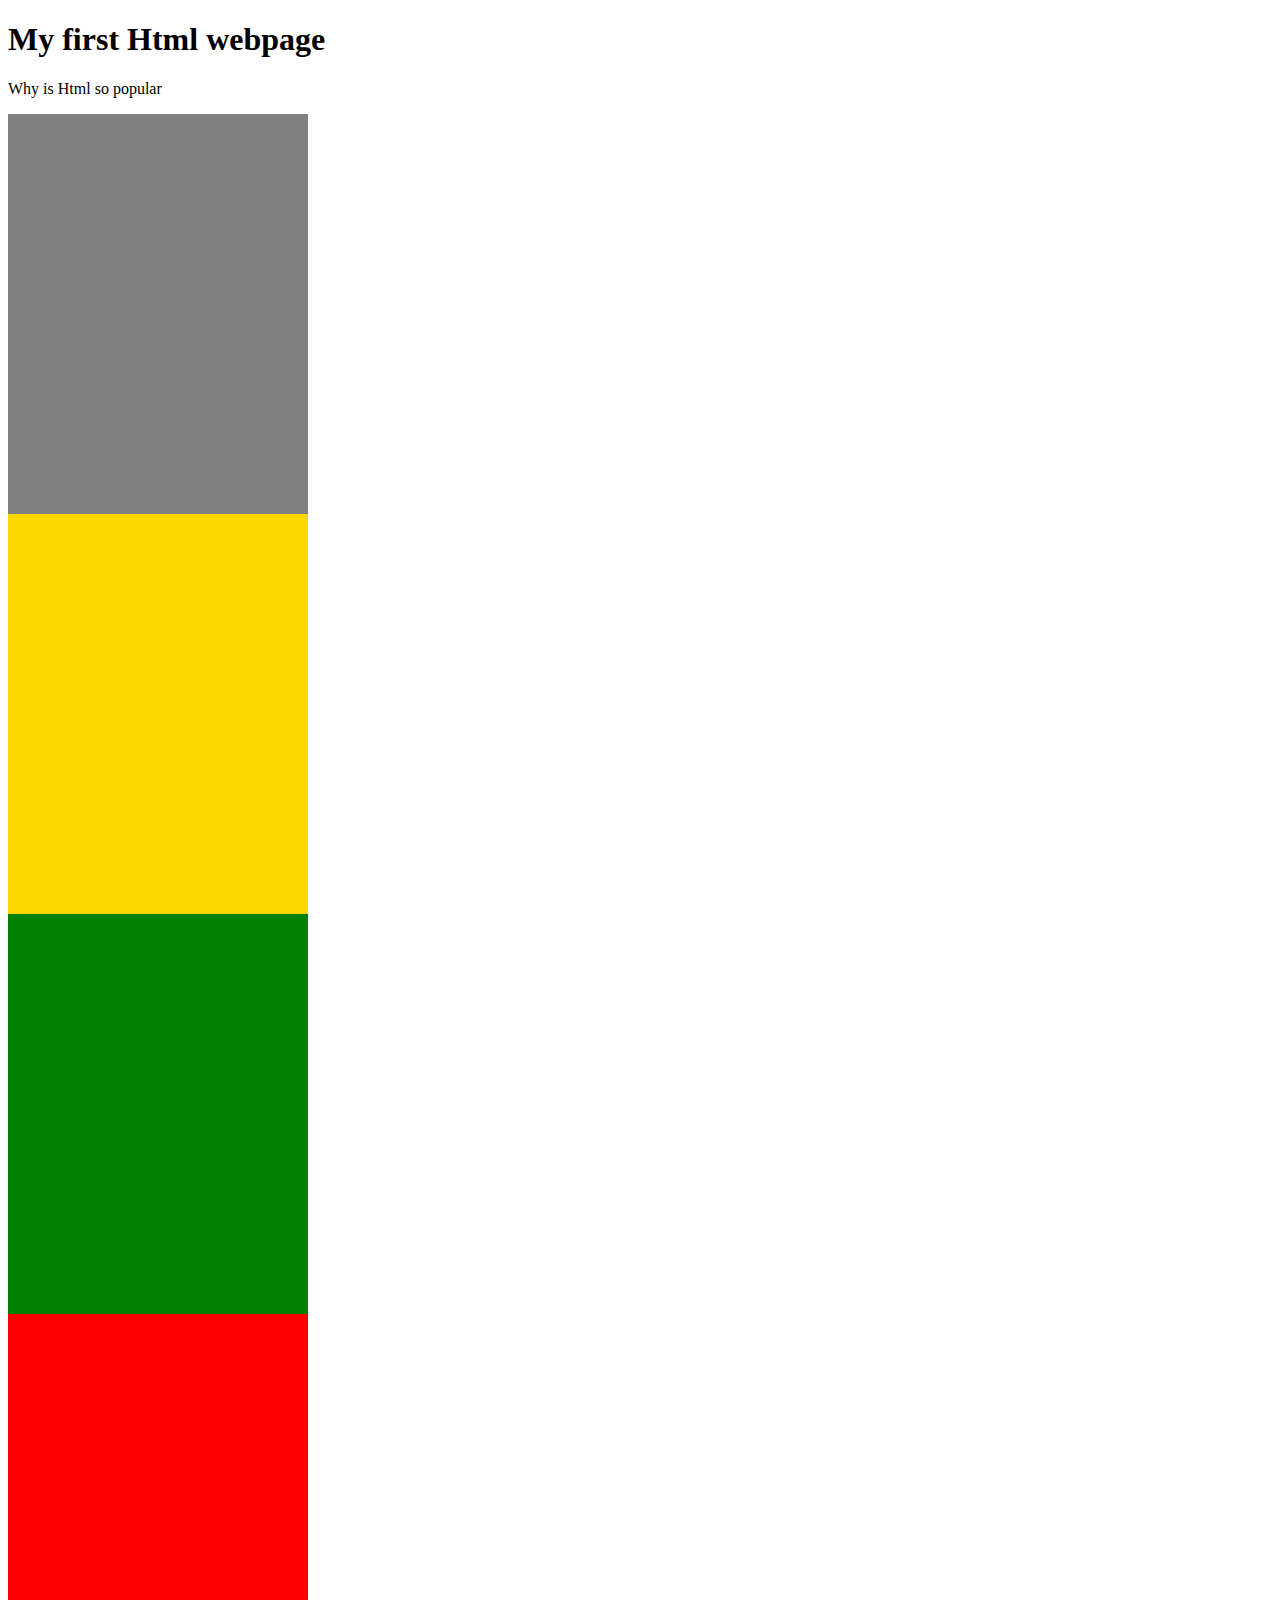
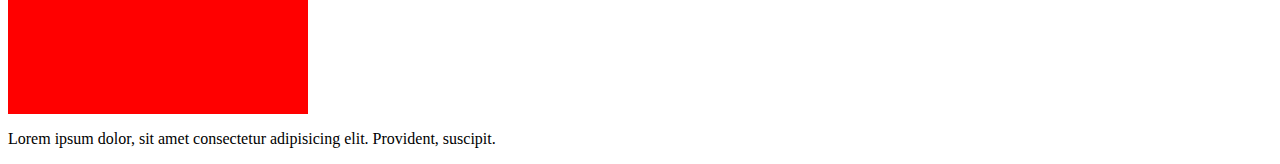
==== index.html @ 497e54e0 "Merge branch 'main' of https://github.com/mhadamji/harsha-html" ====
<!DOCTYPE html>
<html lang="en">
  <head>
    <meta charset="UTF-8" />
    <meta http-equiv="X-UA-Compatible" content="IE=edge" />
    <meta name="viewport" content="width=device-width, initial-scale=1.0" />
    <title>Document</title>
    <style>
      .box1 {
        background-color: grey;
      }
      .box2 {
        background-color: gold;
      }
      .box3 {
        background-color: green;
      }
      .box4{
        background-color:red;
      }
      .box {
        width: 300px;
        height: 400px;
      }
    </style>
  </head>
  <body>
    <h1>My first Html webpage</h1>
    <p>Why is Html so popular</p>
    <div>
      <div class="box box1"></div>
      <div class="box box2"></div>
      <div class="box box3"></div>
      <div class="box box4"></div>
    </div>
    <p>
      Lorem ipsum dolor, sit amet consectetur adipisicing elit. Provident,
      suscipit.
    </p>
  </body>
</html>
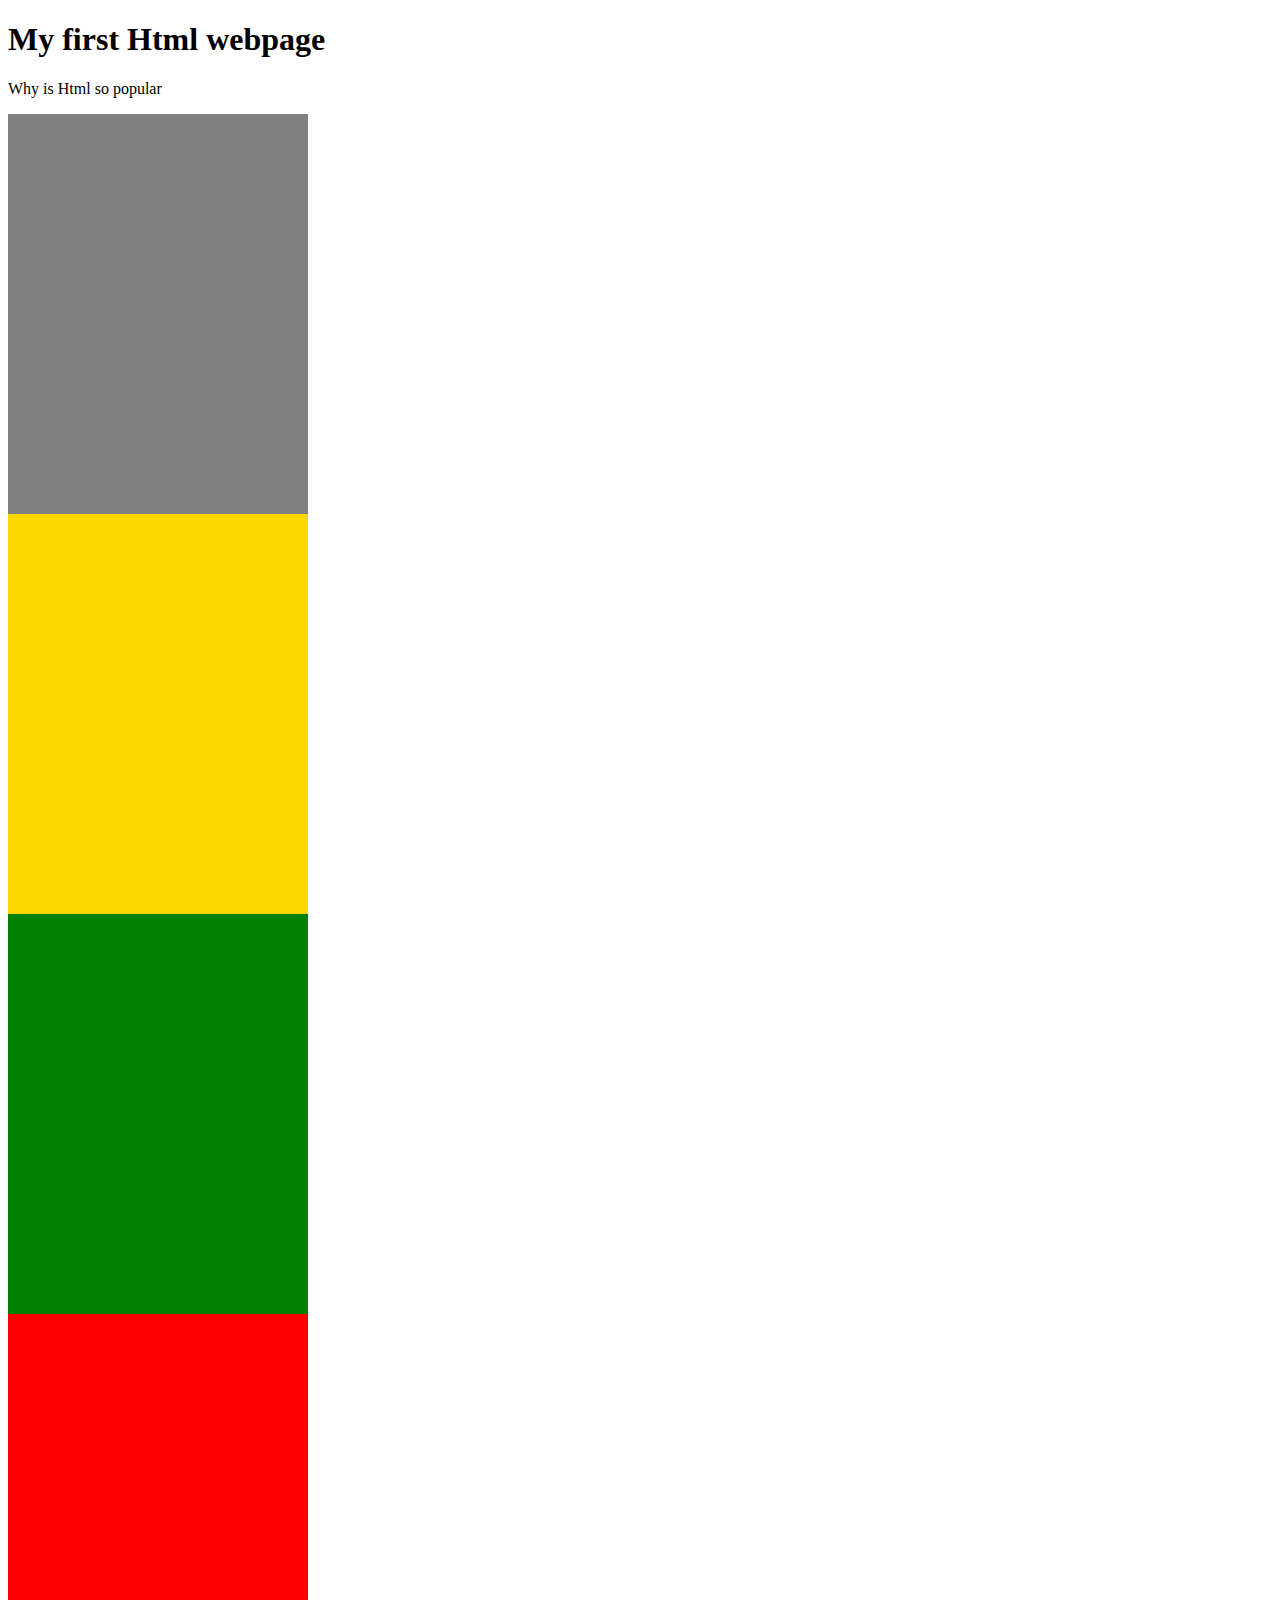
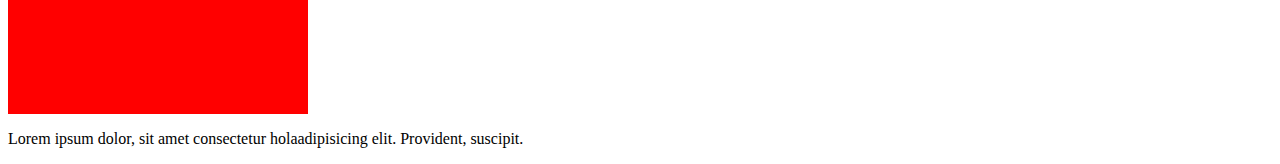
==== commit 615feeac: "Update index.html" ====
--- a/index.html
+++ b/index.html
@@ -34,7 +34,7 @@
       <div class="box box4"></div>
     </div>
     <p>
-      Lorem ipsum dolor, sit amet consectetur adipisicing elit. Provident,
+      Lorem ipsum dolor, sit amet consectetur <span>hola</span>adipisicing elit. Provident,
       suscipit.
     </p>
   </body>
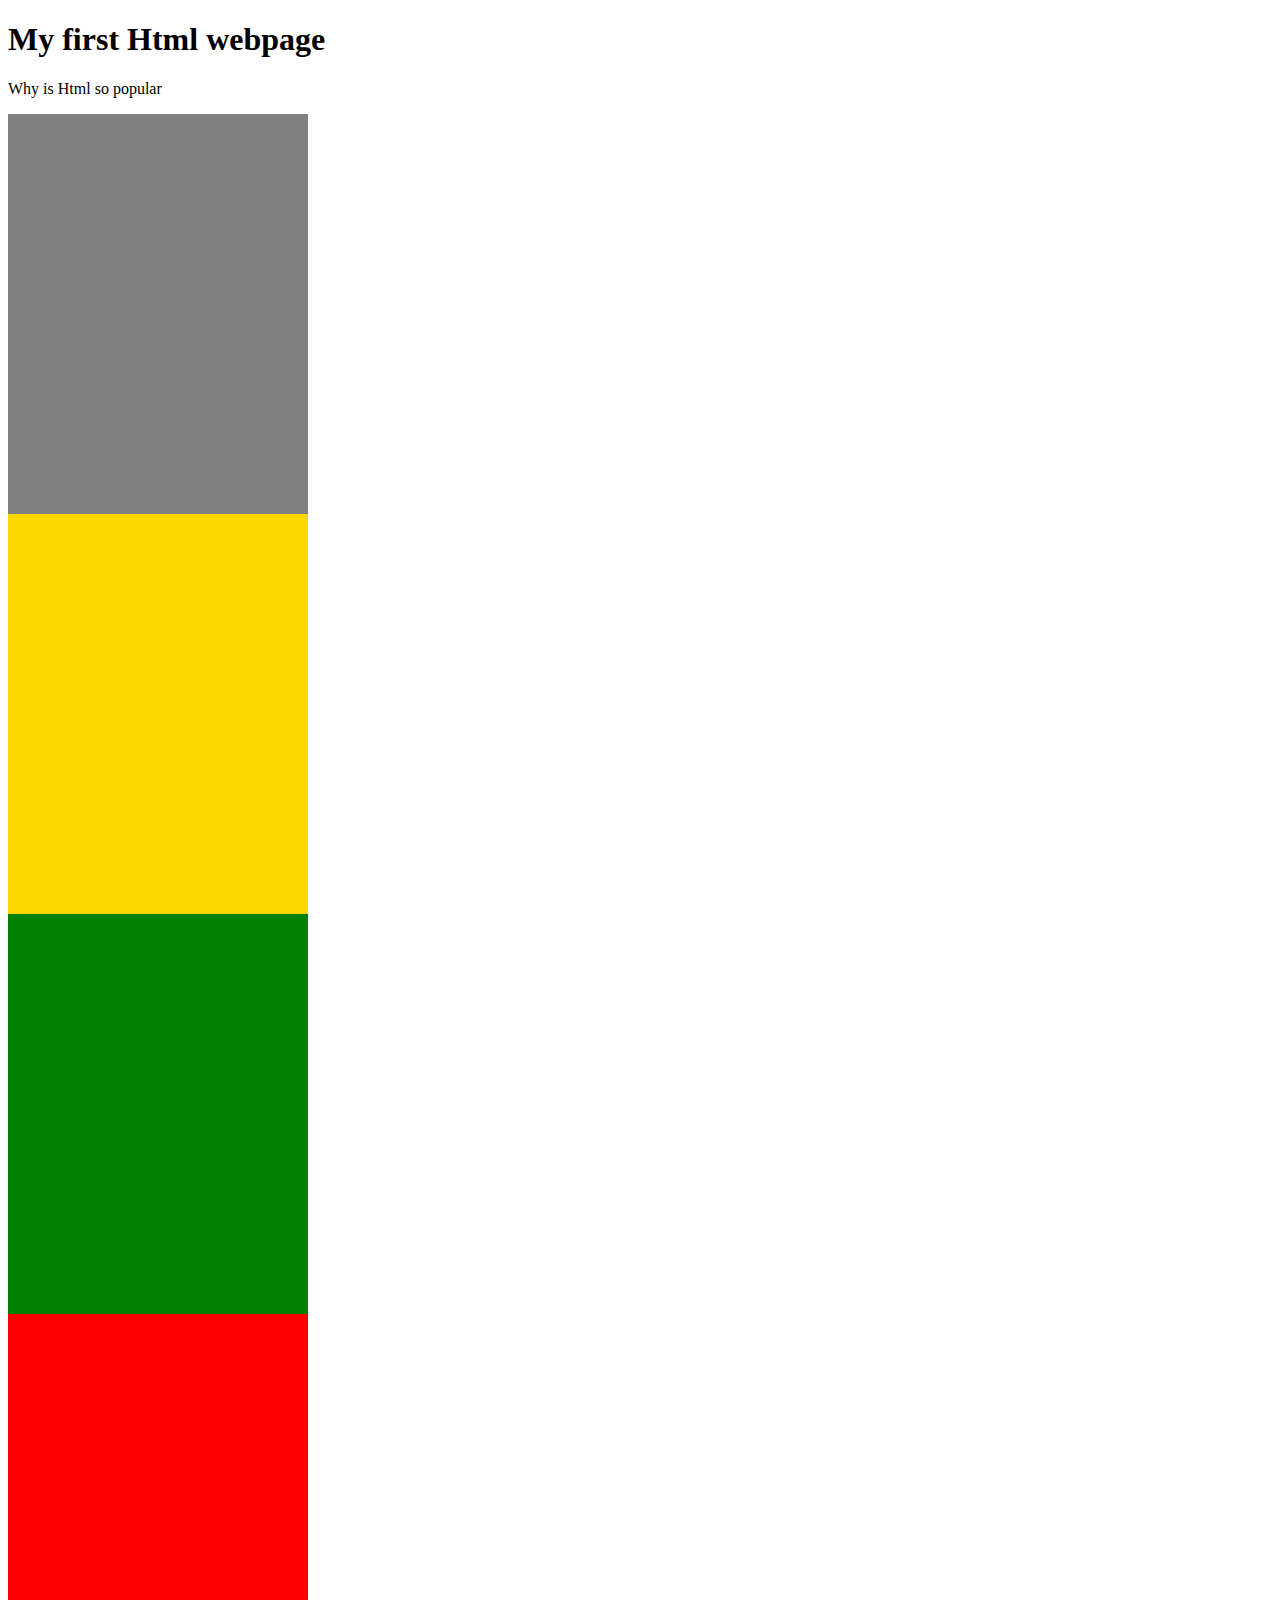
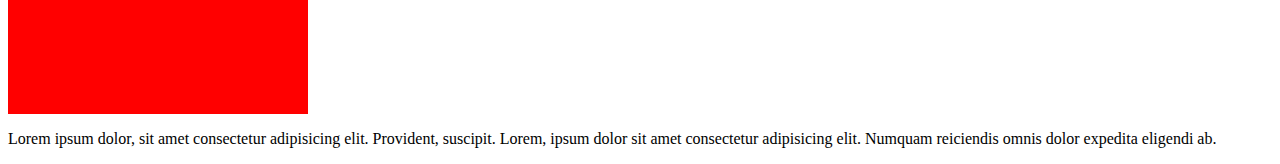
==== commit 90f07322: "more lorem" ====
--- a/index.html
+++ b/index.html
@@ -15,8 +15,8 @@
       .box3 {
         background-color: green;
       }
-      .box4{
-        background-color:red;
+      .box4 {
+        background-color: red;
       }
       .box {
         width: 300px;
@@ -34,8 +34,9 @@
       <div class="box box4"></div>
     </div>
     <p>
-      Lorem ipsum dolor, sit amet consectetur <span>hola</span>adipisicing elit. Provident,
-      suscipit.
+      Lorem ipsum dolor, sit amet consectetur adipisicing elit. Provident,
+      suscipit. Lorem, ipsum dolor sit amet consectetur adipisicing elit.
+      Numquam reiciendis omnis dolor expedita eligendi ab.
     </p>
   </body>
 </html>
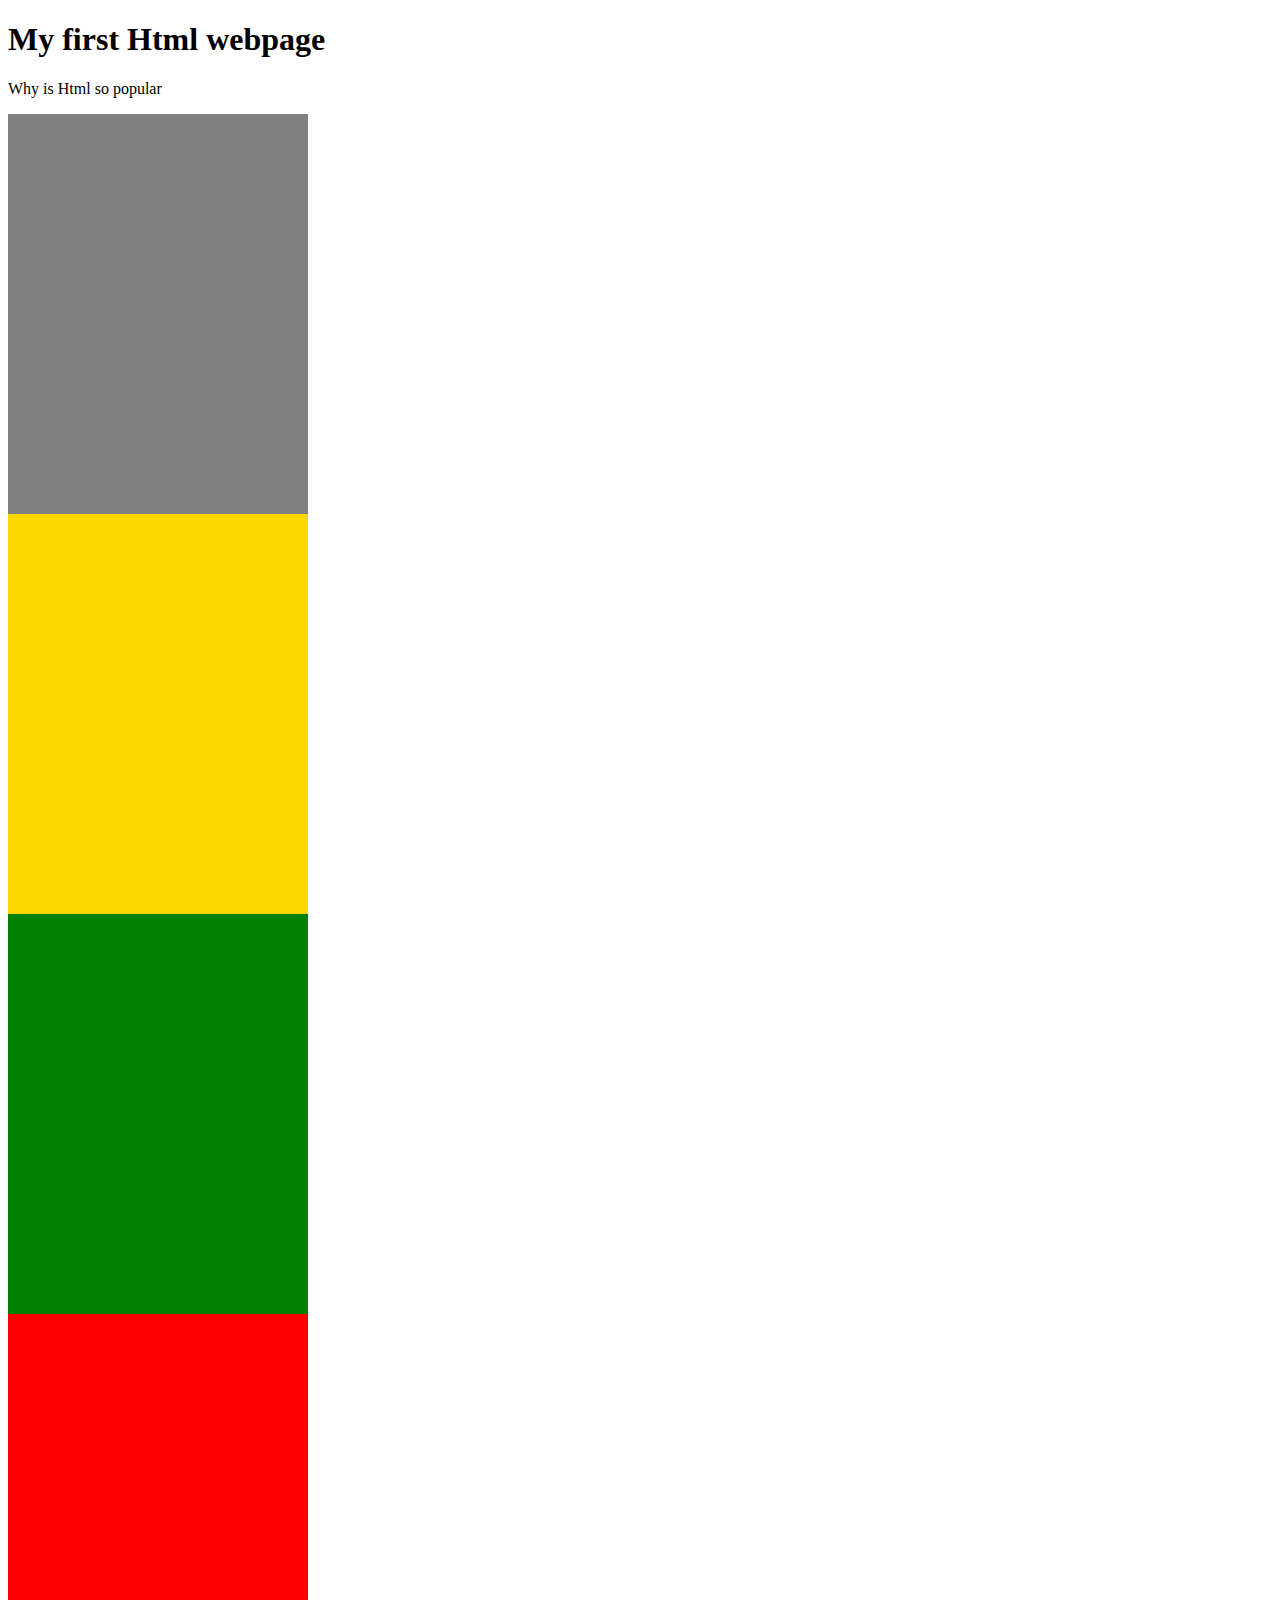
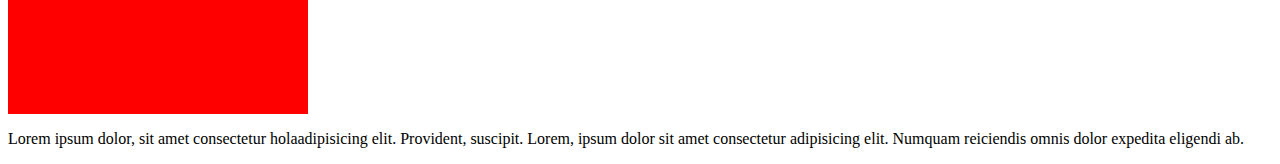
==== commit 5dfe5179: "Merge branch 'main' of https://github.com/mhadamji/harsha-html" ====
--- a/index.html
+++ b/index.html
@@ -34,9 +34,9 @@
       <div class="box box4"></div>
     </div>
     <p>
-      Lorem ipsum dolor, sit amet consectetur adipisicing elit. Provident,
-      suscipit. Lorem, ipsum dolor sit amet consectetur adipisicing elit.
-      Numquam reiciendis omnis dolor expedita eligendi ab.
+      Lorem ipsum dolor, sit amet consectetur <span>hola</span>adipisicing elit.
+      Provident, suscipit. Lorem, ipsum dolor sit amet consectetur adipisicing
+      elit. Numquam reiciendis omnis dolor expedita eligendi ab.
     </p>
   </body>
 </html>
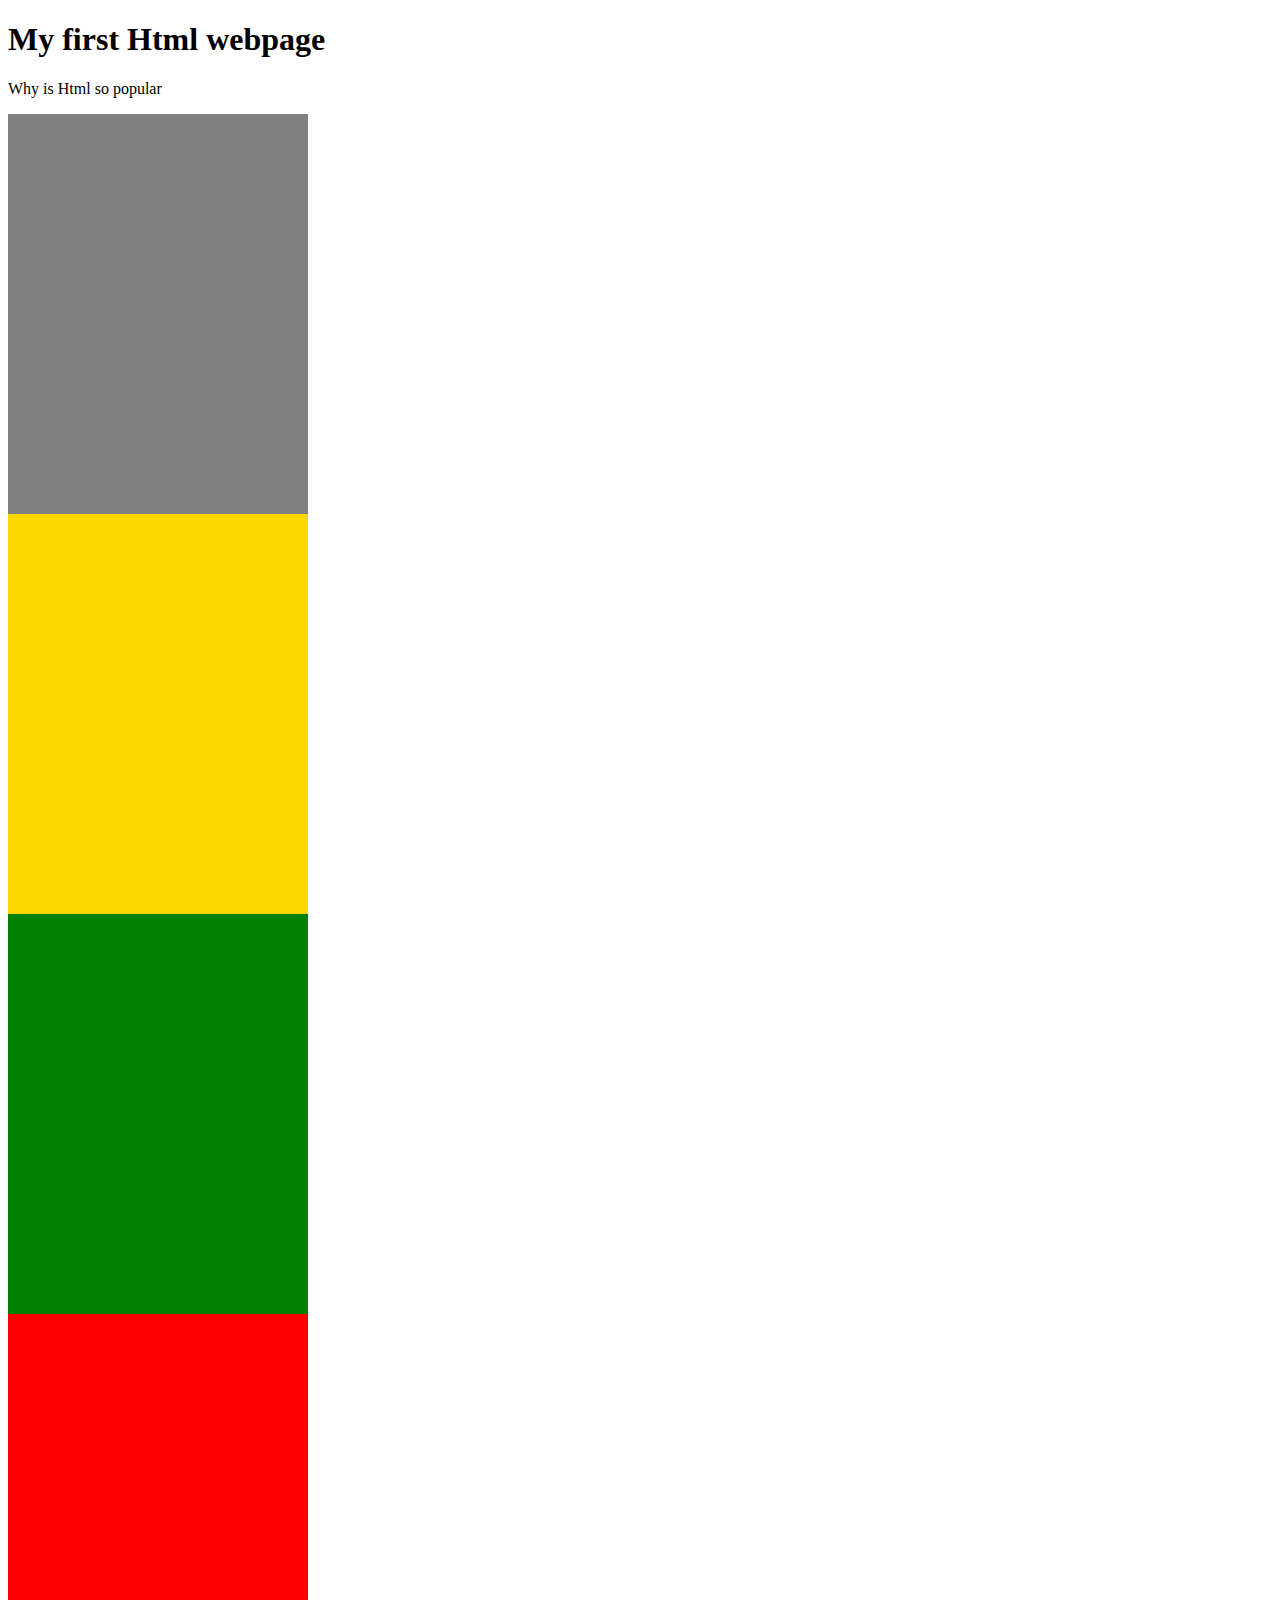
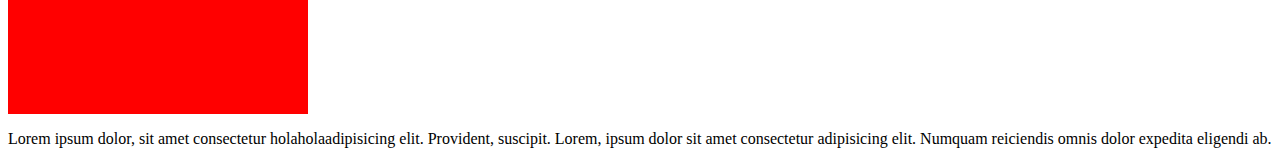
==== commit b99621ce: "holahola" ====
--- a/index.html
+++ b/index.html
@@ -34,9 +34,9 @@
       <div class="box box4"></div>
     </div>
     <p>
-      Lorem ipsum dolor, sit amet consectetur <span>hola</span>adipisicing elit.
-      Provident, suscipit. Lorem, ipsum dolor sit amet consectetur adipisicing
-      elit. Numquam reiciendis omnis dolor expedita eligendi ab.
+      Lorem ipsum dolor, sit amet consectetur <span>holahola</span>adipisicing
+      elit. Provident, suscipit. Lorem, ipsum dolor sit amet consectetur
+      adipisicing elit. Numquam reiciendis omnis dolor expedita eligendi ab.
     </p>
   </body>
 </html>
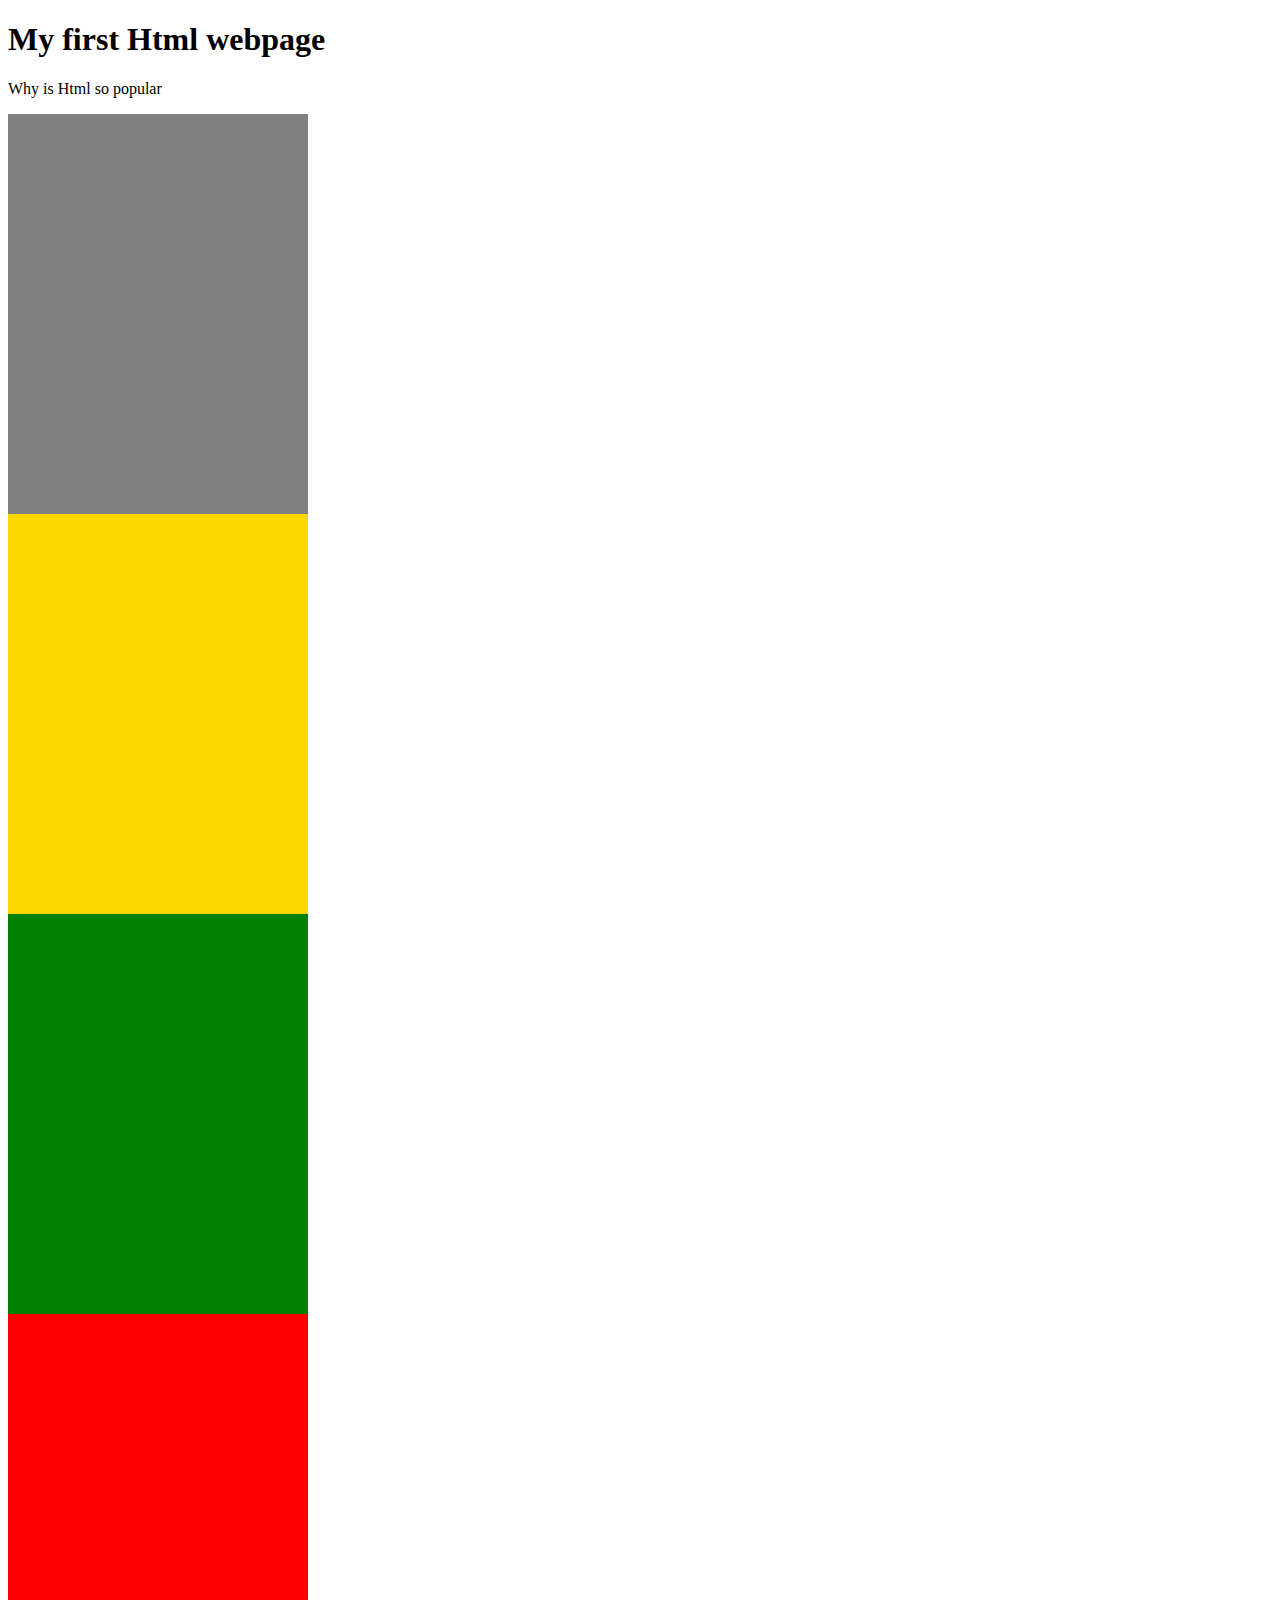
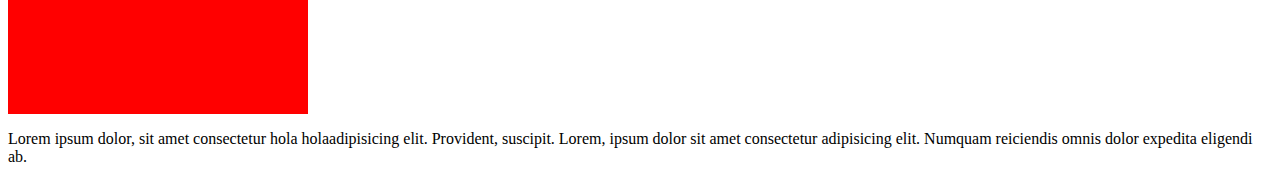
==== commit c20a528b: "forgot to add a space" ====
--- a/index.html
+++ b/index.html
@@ -34,7 +34,7 @@
       <div class="box box4"></div>
     </div>
     <p>
-      Lorem ipsum dolor, sit amet consectetur <span>holahola</span>adipisicing
+      Lorem ipsum dolor, sit amet consectetur <span>hola hola</span>adipisicing
       elit. Provident, suscipit. Lorem, ipsum dolor sit amet consectetur
       adipisicing elit. Numquam reiciendis omnis dolor expedita eligendi ab.
     </p>
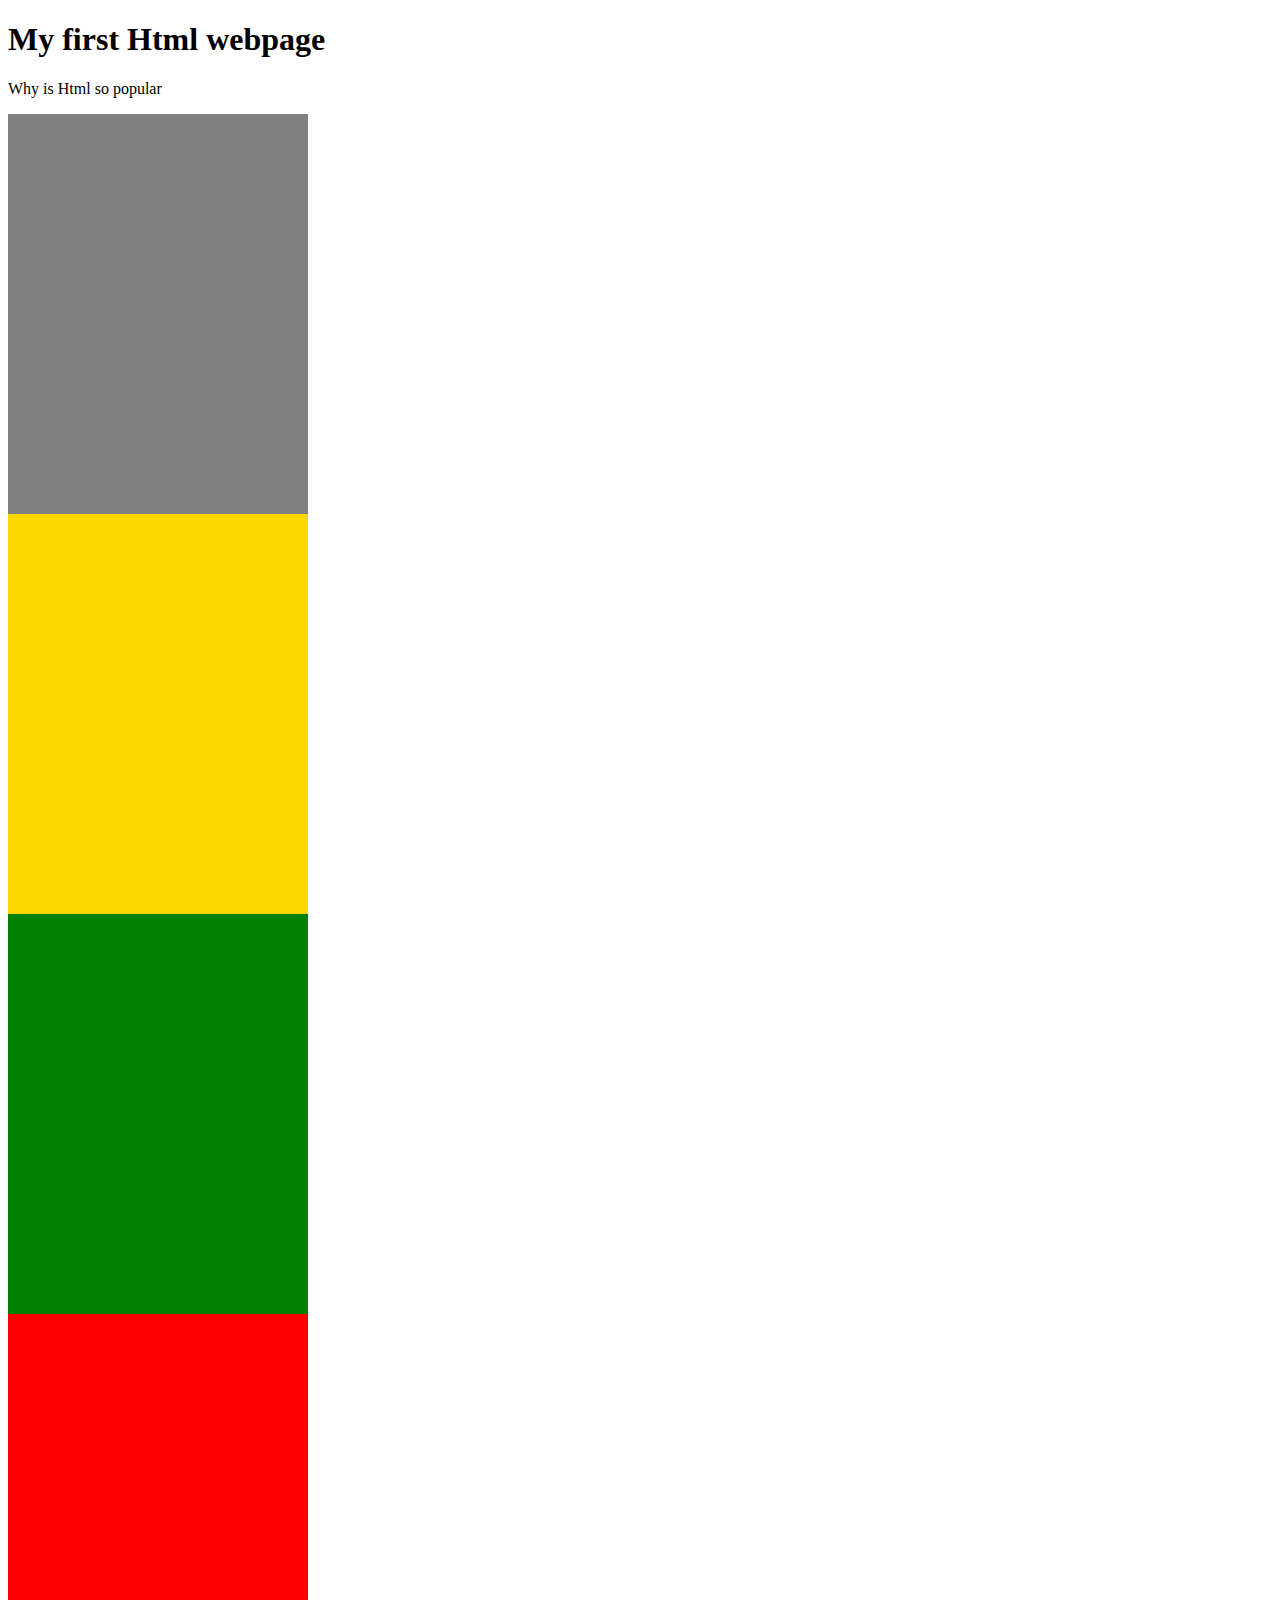
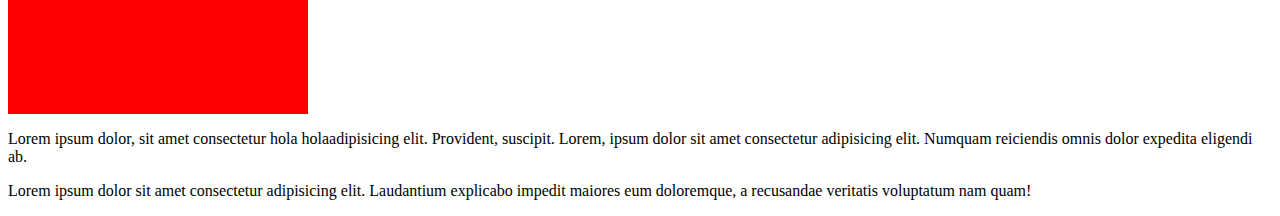
==== commit 677da4e1: "more lorem" ====
--- a/index.html
+++ b/index.html
@@ -38,5 +38,10 @@
       elit. Provident, suscipit. Lorem, ipsum dolor sit amet consectetur
       adipisicing elit. Numquam reiciendis omnis dolor expedita eligendi ab.
     </p>
+    <p>
+      Lorem ipsum dolor sit amet consectetur adipisicing elit. Laudantium
+      explicabo impedit maiores eum doloremque, a recusandae veritatis
+      voluptatum nam quam!
+    </p>
   </body>
 </html>
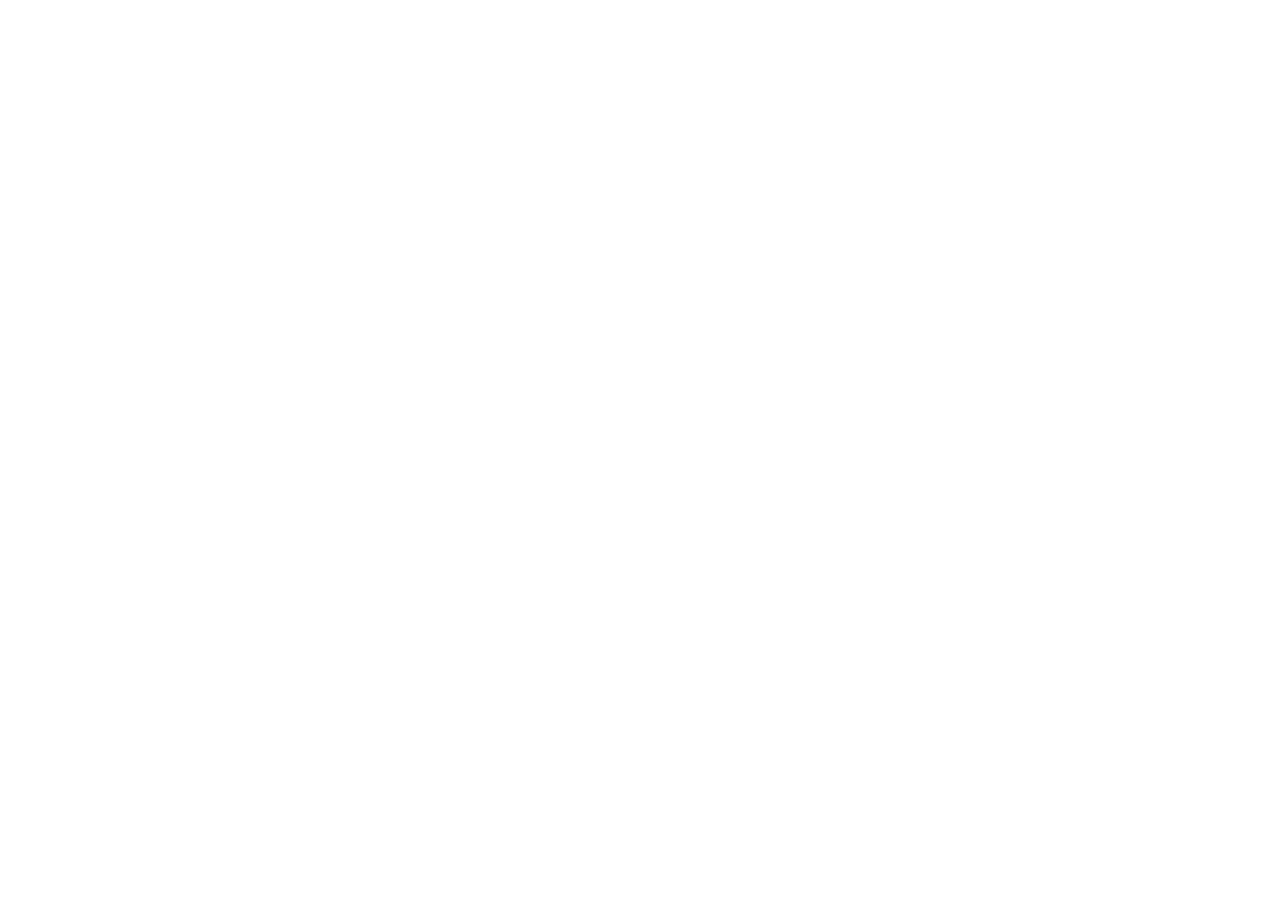
==== commit 8aeb3a60: "initialize start" ====
--- a/index.html
+++ b/index.html
@@ -5,43 +5,8 @@
     <meta http-equiv="X-UA-Compatible" content="IE=edge" />
     <meta name="viewport" content="width=device-width, initial-scale=1.0" />
     <title>Document</title>
-    <style>
-      .box1 {
-        background-color: grey;
-      }
-      .box2 {
-        background-color: gold;
-      }
-      .box3 {
-        background-color: green;
-      }
-      .box4 {
-        background-color: red;
-      }
-      .box {
-        width: 300px;
-        height: 400px;
-      }
-    </style>
+    <link rel="stylesheet" href="css/style.css" />
+    <style></style>
   </head>
-  <body>
-    <h1>My first Html webpage</h1>
-    <p>Why is Html so popular</p>
-    <div>
-      <div class="box box1"></div>
-      <div class="box box2"></div>
-      <div class="box box3"></div>
-      <div class="box box4"></div>
-    </div>
-    <p>
-      Lorem ipsum dolor, sit amet consectetur <span>hola hola</span>adipisicing
-      elit. Provident, suscipit. Lorem, ipsum dolor sit amet consectetur
-      adipisicing elit. Numquam reiciendis omnis dolor expedita eligendi ab.
-    </p>
-    <p>
-      Lorem ipsum dolor sit amet consectetur adipisicing elit. Laudantium
-      explicabo impedit maiores eum doloremque, a recusandae veritatis
-      voluptatum nam quam!
-    </p>
-  </body>
+  <body></body>
 </html>
